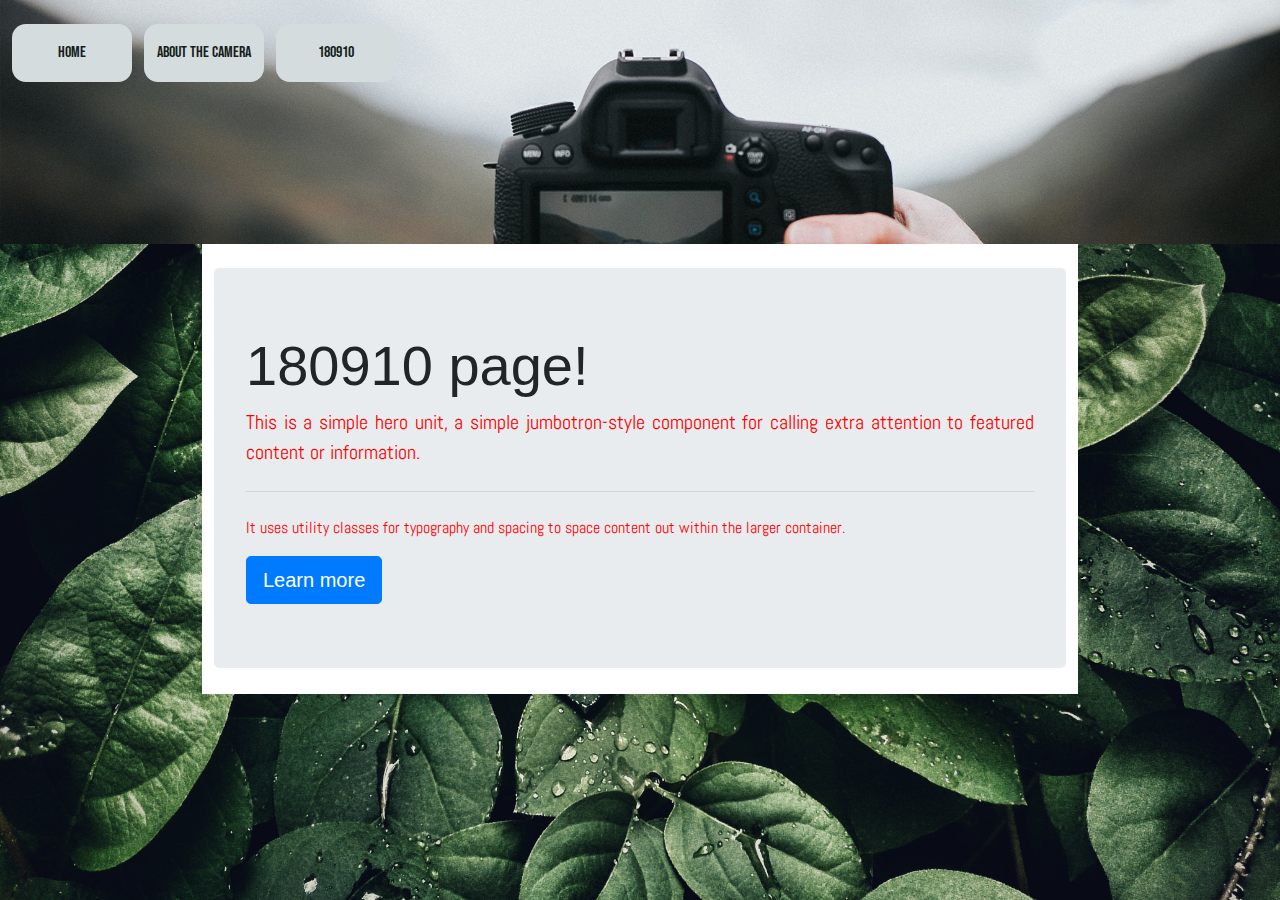
==== 180910.html @ 54f35ca2 "check6" ====
<!doctype html>
<html lang="en">
<head>
		
<meta charset="UTF-8">
<title>PRJ4-website Janine Niessen</title>
	
	    <!-- Required meta tags -->
    <meta charset="utf-8">
    <meta name="viewport" content="width=device-width, initial-scale=1, shrink-to-fit=no">

    <!-- Bootstrap CSS -->
    <link rel="stylesheet" href="02_css/bootstrap.min.css">
	 <link href="02_css/styles180910.css" rel="stylesheet" type="text/css">
	
	<link rel="preconnect" href="https://fonts.gstatic.com"> 
	<link href="https://fonts.googleapis.com/css2?family=Bebas+Neue&display=swap" rel="stylesheet">
	<link rel="preconnect" href="https://fonts.gstatic.com"> 
	<link href="https://fonts.googleapis.com/css2?family=Abel&display=swap" rel="stylesheet">	

  </head>
	
  <body>
   <header>
		<div class="myheader">
			<br>
			<nav>
				<a class="gotitfont" href="index.html"><div class="mybut">HOME</div></a>
				<a class="gotitfont" href="camera.html"><div class="mybut">ABOUT THE CAMERA</div></a>
				<a class="gotitfont" href="180910.html"><div class="mybut">180910</div></a>
			</nav>	
		</div>	
	</header>
	  
	  <section>  
		<div class="mycontent">
	  	<br>
			
	  		<div class="jumbotron">
			  <h1 class="display-4">180910 page!</h1>
			  <p class="lead">This is a simple hero unit, a simple jumbotron-style component for calling extra attention to featured content or information.</p>
			  <hr class="my-4">
			  <p>It uses utility classes for typography and spacing to space content out within the larger container.</p>
			  <a class="btn btn-primary btn-lg" href="#" role="button">Learn more</a>
			</div>
	  
		 </div>
	  </section>  
	
		
    <!-- Optional JavaScript -->
    <!-- jQuery first, then Popper.js, then Bootstrap JS -->
    <script src="js/jquery-3.5.1.slim.min.js"></script>
    <script src="js/bootstrap.bundle.js"></script>
	
</body>
	
</html>
---- 02_css/styles180910.css ----
@charset "UTF-8";


.gotitfont{
	text-decoration: none;
	color:#151E20;
}

.mybut:hover {
	background-color:#797970;
}

.mycontent {
	background-color: #FFFFFF;
	width: 876px;
	height: 450px;
	margin-left:auto;
	margin-right:auto;
	padding-left: 12px;
	padding-right: 12px;
}

body {
	background-image: url("../01_images/pexels-sohail-na-807598.jpg");
	background-size: cover;
}

p {
	font-family: 'Abel', sans-serif;
	text-align: justify;
	font-size:12pt;
	color: red;
}

.mybut {
    background-color: #D5DCDE;
    width: 120px;
    height: 58px;
    border-radius: 14px;
    font-size: 12pt;
	font-family: 'Bebas Neue', cursive;
    margin-left: 12px;
    display: flex;
    flex-direction: row;
    justify-content: center;
    align-items: center;
}


.myheader {
	background-color: #FFFED9;
	background-image:url("../01_images/pexels-avonne-stalling-4538783 copy.jpg");
	background-size:cover;
	width: 100%;
	height: 244px;
	padding-bottom: 20px;
}

nav {
	display:flex;
	flex-direction: row;
}
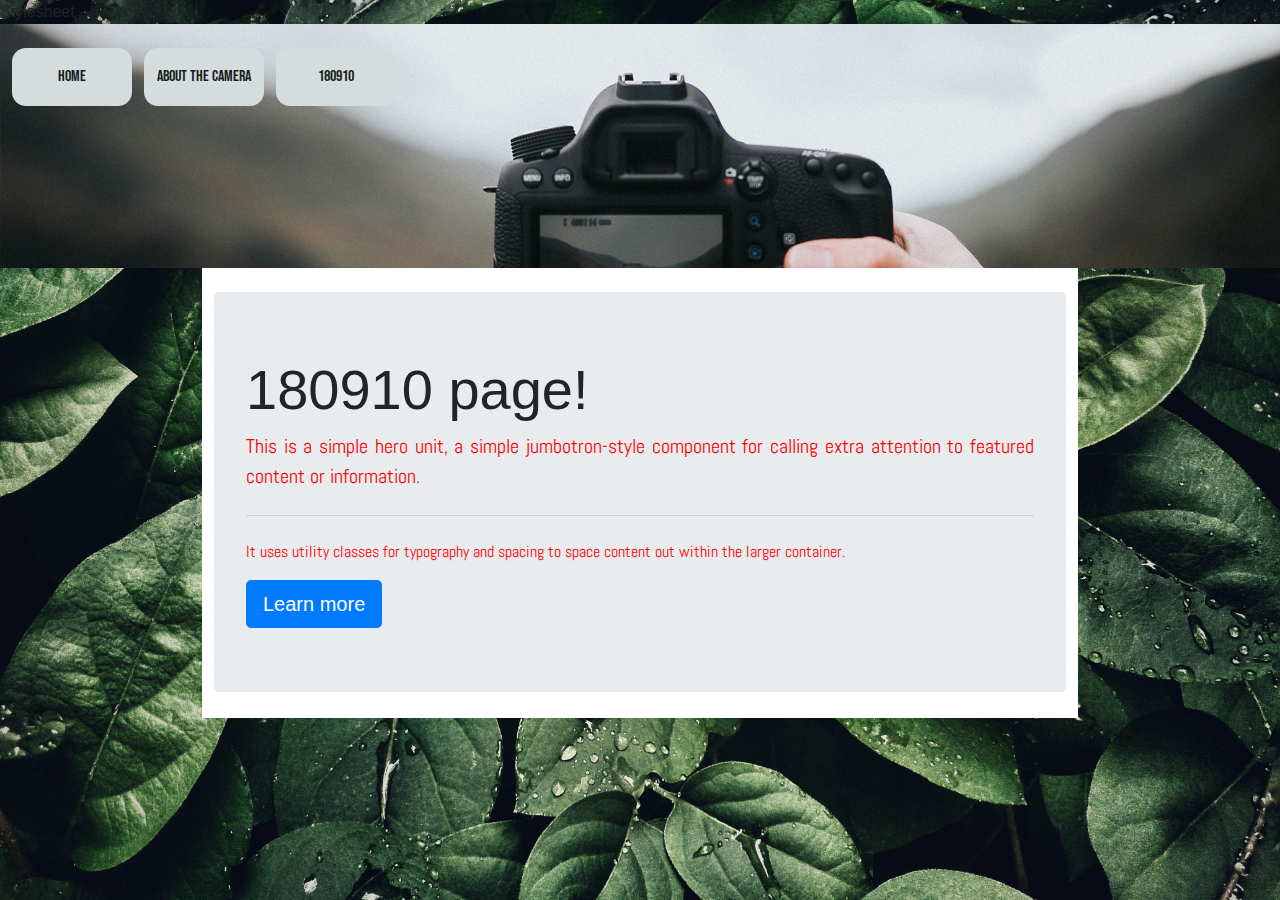
==== commit 428b4f4b: "changes" ====
--- a/180910.html
+++ b/180910.html
@@ -2,7 +2,6 @@
 <html lang="en">
 <head>
 		
-<meta charset="UTF-8">
 <title>PRJ4-website Janine Niessen</title>
 	
 	    <!-- Required meta tags -->
@@ -10,12 +9,20 @@
     <meta name="viewport" content="width=device-width, initial-scale=1, shrink-to-fit=no">
 
     <!-- Bootstrap CSS -->
-    <link rel="stylesheet" href="02_css/bootstrap.min.css">
-	 <link href="02_css/styles180910.css" rel="stylesheet" type="text/css">
+ 	 <link rel="stylesheet" href="02_css/bootstrap.min.css">
+	
+	<!--> Stylesheet -->
+	<link href="02_css/styles180910.css" rel="stylesheet" type="text/css">
+	
+<title>PRJ4-website Janine Niessen</title>
+	<!-- Fonts -->
 	
 	<link rel="preconnect" href="https://fonts.gstatic.com"> 
+	
 	<link href="https://fonts.googleapis.com/css2?family=Bebas+Neue&display=swap" rel="stylesheet">
+	
 	<link rel="preconnect" href="https://fonts.gstatic.com"> 
+	
 	<link href="https://fonts.googleapis.com/css2?family=Abel&display=swap" rel="stylesheet">	
 
   </head>
@@ -50,8 +57,10 @@
 		
     <!-- Optional JavaScript -->
     <!-- jQuery first, then Popper.js, then Bootstrap JS -->
-    <script src="js/jquery-3.5.1.slim.min.js"></script>
-    <script src="js/bootstrap.bundle.js"></script>
+    <script src="js/jquery-3.6.0.slim.min.js"></script>
+	
+    <script src="js/bootstrap.bundle.min.js"></script>
+	  
 	
 </body>
 	
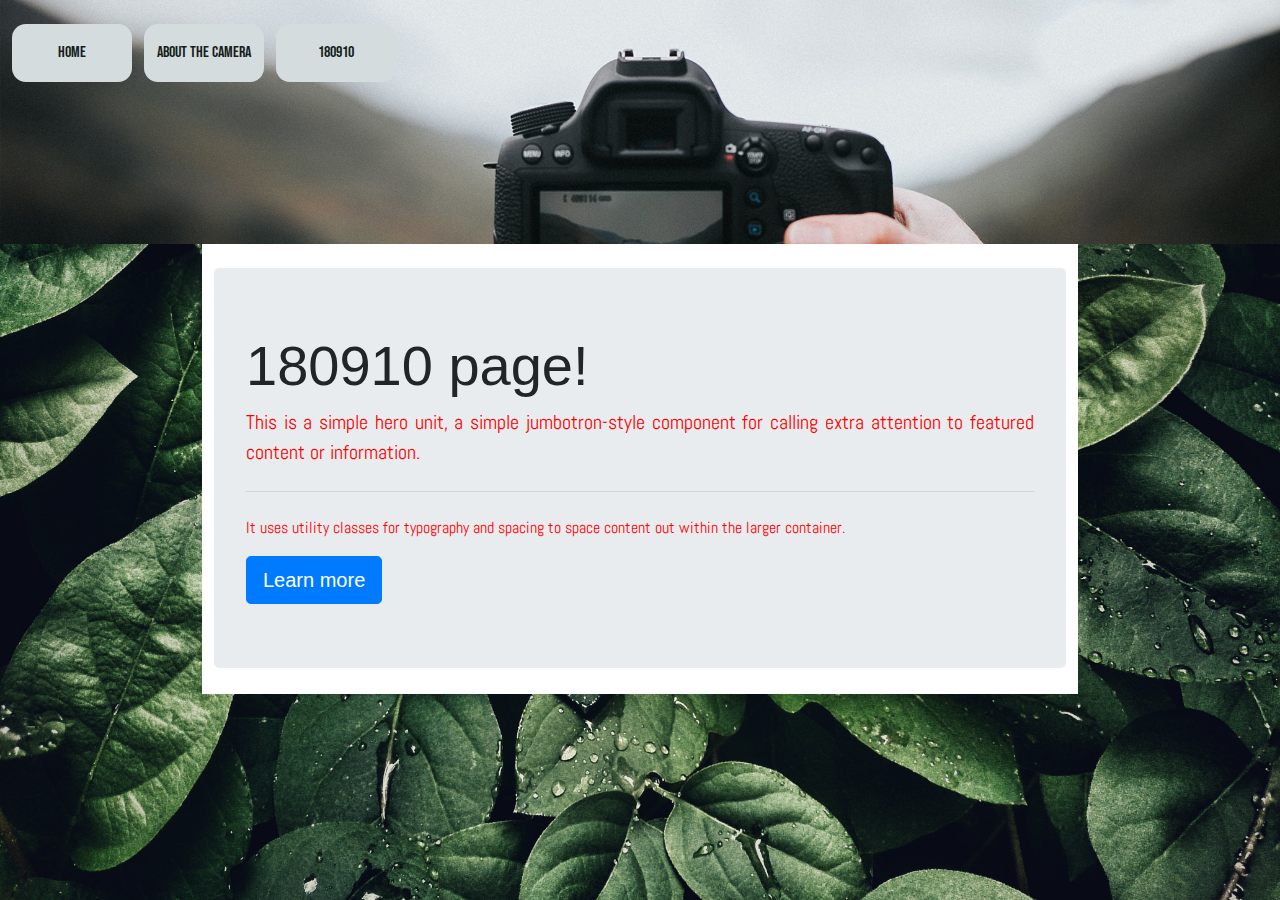
==== commit 9963ac95: "stylesheet" ====
--- a/180910.html
+++ b/180910.html
@@ -11,7 +11,7 @@
     <!-- Bootstrap CSS -->
  	 <link rel="stylesheet" href="02_css/bootstrap.min.css">
 	
-	<!--> Stylesheet -->
+	<!-- Stylesheet -->
 	<link href="02_css/styles180910.css" rel="stylesheet" type="text/css">
 	
 <title>PRJ4-website Janine Niessen</title>
